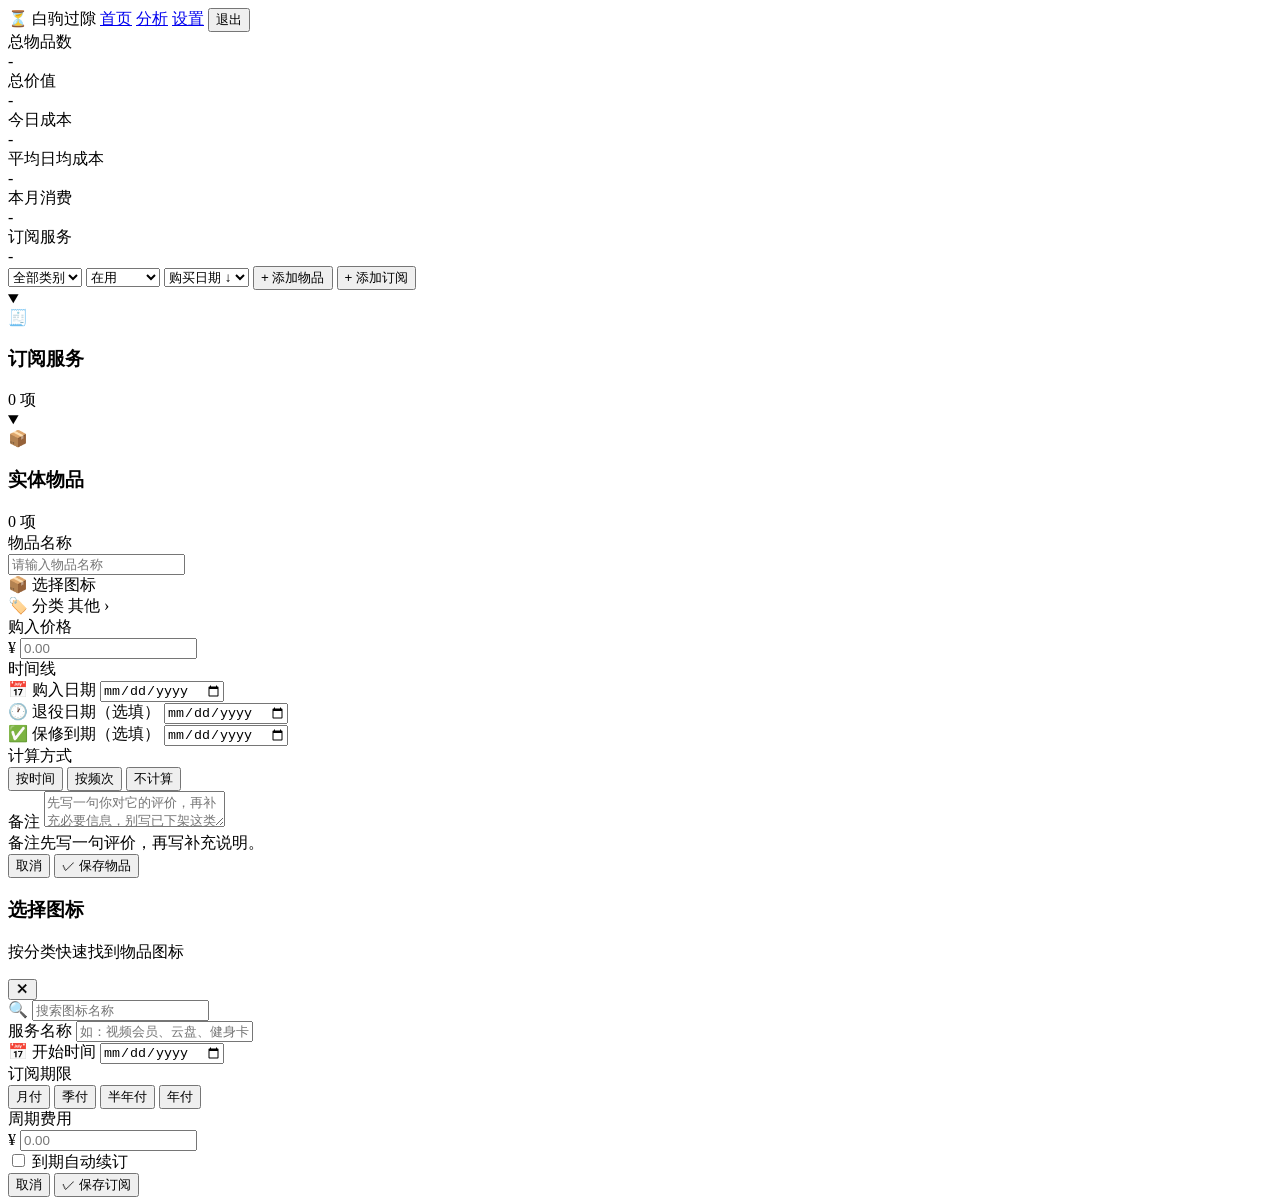
==== frontend/index.html @ 6dac4704 "first" ====
<!DOCTYPE html>
<html lang="zh-CN">
<head>
  <meta charset="UTF-8">
  <meta name="viewport" content="width=device-width, initial-scale=1.0">
  <title>白驹过隙 — 日均成本追踪</title>
  <link rel="stylesheet" href="/css/style.css?v=27">
  <link rel="stylesheet" href="/vendor/flatpickr.min.css">

</head>
<body>
  <nav class="navbar">
    <span class="logo">⏳ 白驹过隙</span>
    <a href="/" class="active">首页</a>
    <a href="/analytics">分析</a>
    <a href="/settings">设置</a>
    <span class="nav-spacer"></span>
    <button class="nav-logout" onclick="fetch('/api/logout',{method:'POST'}).then(()=>window.location.href='/login')">退出</button>
    <a href="/admin" class="nav-admin-link" style="display:none;">管理</a>
  </nav>

  <div class="stats-grid" id="statsGrid">
    <div class="stat-card"><div class="label">总物品数</div><div class="value accent" id="totalCount">-</div></div>
    <div class="stat-card"><div class="label">总价值</div><div class="value success" id="totalValue">-</div></div>
    <div class="stat-card"><div class="label">今日成本</div><div class="value accent" id="todayCost">-</div></div>
    <div class="stat-card"><div class="label">平均日均成本</div><div class="value" id="avgDailyCost">-</div></div>
    <div class="stat-card"><div class="label">本月消费</div><div class="value accent" id="monthSpending">-</div></div>
    <div class="stat-card"><div class="label">订阅服务</div><div class="value" id="subSummary">-</div></div>
  </div>

  <div class="toolbar">
    <select id="filterCategory">
      <option value="">全部类别</option>
      <option>数码产品</option><option>家居日用</option><option>家用电器</option>
      <option>户外运动</option><option>服装鞋帽</option><option>美妆护肤</option>
      <option>食品饮料</option><option>交通工具</option><option>书籍文具</option>
      <option>其他</option>
    </select>
    <select id="filterStatus">
      <option value="active" selected>在用</option>
      <option value="">全部状态</option>
      <option value="retired">已退役</option>
    </select>
    <select id="sortBy">
      <option value="purchase_date" selected>购买日期 ↓</option>
      <option value="created_at">最近添加</option>
      <option value="daily_cost">日均成本 ↓</option>
      <option value="price">价格 ↓</option>
    </select>
    <button class="btn btn-accent" onclick="openAddModal()">+ 添加物品</button>
    <button class="btn btn-outline" onclick="openAddSubModal()">+ 添加订阅</button>
  </div>

  <details class="collapsible-section" id="subsSection" open>
    <summary class="section-header collapsible-header">
      <div class="section-title-row"><span class="section-icon">🧾</span><h3>订阅服务</h3></div>
      <span class="section-sub" id="subsCount">0 项</span>
    </summary>
    <div class="items-grid" id="subsGrid"></div>
  </details>

  <details class="collapsible-section" id="itemsSection" open>
    <summary class="section-header collapsible-header">
      <div class="section-title-row"><span class="section-icon">📦</span><h3>实体物品</h3></div>
      <span class="section-sub" id="itemsCount">0 项</span>
    </summary>
    <div id="itemsYearGroups"></div>
  </details>

  <!-- Add/Edit Modal -->
  <div class="modal-overlay" id="itemModal">
    <div class="modal modal-form">
      <input type="hidden" id="editId">

      <!-- 物品名称 -->
      <div class="form-card">
        <label class="form-label">物品名称</label>
        <div class="form-name-row">
          <input type="text" id="fName" placeholder="请输入物品名称" class="form-input-main">
          <div class="form-icon-picker" onclick="openIconPicker()">
            <span class="icon-emoji" id="selectedIconEmoji">📦</span>
            <span class="icon-label">选择图标</span>
          </div>
        </div>
        <input type="hidden" id="fImage">
        <div class="form-category-bar" onclick="toggleCategoryDropdown()">
          <span>🏷️ 分类</span>
          <span><span id="fCategoryDisplay">其他</span> ›</span>
        </div>
        <select id="fCategory" style="display:none">
          <option>数码产品</option><option>家居日用</option><option>家用电器</option>
          <option>户外运动</option><option>服装鞋帽</option><option>美妆护肤</option>
          <option>食品饮料</option><option>交通工具</option><option>书籍文具</option>
          <option>其他</option>
        </select>
      </div>

      <!-- 购入价格 -->
      <div class="form-card">
        <label class="form-label">购入价格</label>
        <div class="form-price-row">
          <span class="price-symbol">¥</span>
          <input type="number" id="fPrice" placeholder="0.00" step="0.01" class="form-input-price">
        </div>
      </div>

      <!-- 时间线 -->
      <div class="form-section-title">时间线</div>
      <div class="form-card">
        <div class="form-timeline-row">
          <span>📅 购入日期</span>
          <input type="date" id="fDate" class="form-input-date">
        </div>
        <div class="form-timeline-row">
          <span>🕐 退役日期（选填）</span>
          <input type="date" id="fRetireDate" class="form-input-date">
        </div>
        <div class="form-timeline-row">
          <span>✅ 保修到期（选填）</span>
          <input type="date" id="fWarrantyDate" class="form-input-date">
        </div>
      </div>

      <!-- 计算方式 -->
      <div class="form-section-title">计算方式</div>
      <div class="calc-toggle" id="calcToggle">
        <button class="active" data-method="按时间">按时间</button>
        <button data-method="按频次">按频次</button>
        <button data-method="不计算">不计算</button>
      </div>

      <!-- 备注 -->
      <div class="form-card">
        <label class="form-label">备注</label>
        <textarea id="fNote" placeholder="先写一句你对它的评价，再补充必要信息，别写已下架这类无用内容..." class="form-textarea"></textarea>
        <div class="form-help">备注先写一句评价，再写补充说明。</div>
      </div>


      <div class="modal-actions">
        <button class="btn btn-outline" onclick="closeModal()">取消</button>
        <button class="btn btn-accent" onclick="saveItem()">✓ 保存物品</button>
      </div>
    </div>
  </div>


  <!-- 图标选择器弹窗 -->
  <div class="icon-picker-overlay" id="iconPickerOverlay">
    <div class="icon-picker-sheet">
      <div class="icon-picker-handle"></div>
      <div class="icon-picker-header">
        <div>
          <h3>选择图标</h3>
          <p>按分类快速找到物品图标</p>
        </div>
        <button class="icon-picker-close" onclick="closeIconPicker()">✕</button>
      </div>
      <div class="icon-picker-search">
        <span class="search-icon">🔍</span>
        <input type="text" id="iconSearch" placeholder="搜索图标名称" oninput="filterIcons()">
      </div>
      <div class="icon-picker-tabs" id="iconPickerTabs"></div>
      <div class="icon-picker-grid" id="iconPickerGrid"></div>
    </div>
  </div>

  <script src="/js/icons.js"></script>
  <script src="/js/app.js?v=16"></script>
  <script src="/vendor/flatpickr.min.js"></script>
  <script src="/vendor/flatpickr-zh.js"></script>

  <!-- 订阅服务弹窗 -->
  <div class="modal-overlay" id="subModal">
    <div class="modal modal-form">
      <input type="hidden" id="editSubId">
      <div class="form-card">
        <label class="form-label">服务名称</label>
        <input type="text" id="fSubName" placeholder="如：视频会员、云盘、健身卡" class="form-input-main">
      </div>
      <div class="form-card">
        <div class="form-timeline-row">
          <span>📅 开始时间</span>
          <input type="date" id="fSubStart" class="form-input-date">
        </div>
      </div>
      <div class="form-card">
        <label class="form-label">订阅期限</label>
        <div class="calc-toggle" id="subCycleToggle">
          <button class="active" data-cycle="月付" onclick="selectSubCycle(event)">月付</button>
          <button data-cycle="季付" onclick="selectSubCycle(event)">季付</button>
          <button data-cycle="半年付" onclick="selectSubCycle(event)">半年付</button>
          <button data-cycle="年付" onclick="selectSubCycle(event)">年付</button>
        </div>
      </div>
      <div class="form-card">
        <label class="form-label">周期费用</label>
        <div class="form-price-row">
          <span class="price-symbol">¥</span>
          <input type="number" id="fSubPrice" placeholder="0.00" step="0.01" class="form-input-price">
        </div>
      </div>
      <div class="form-card">
        <label class="form-label">
          <input type="checkbox" id="fSubAutoRenew"> 到期自动续订
        </label>
      </div>
      <div class="modal-actions">
        <button class="btn btn-outline" onclick="closeSubModal()">取消</button>
        <button class="btn btn-accent" onclick="saveSubscription()">✓ 保存订阅</button>
      </div>
    </div>
  </div>

  <script>
    fetch('/api/auth/check').then(r=>r.json()).then(d=>{
      if(d.is_admin) document.querySelectorAll('.nav-admin-link').forEach(el=>el.style.display='');
    });
  </script>
</body>
</html>
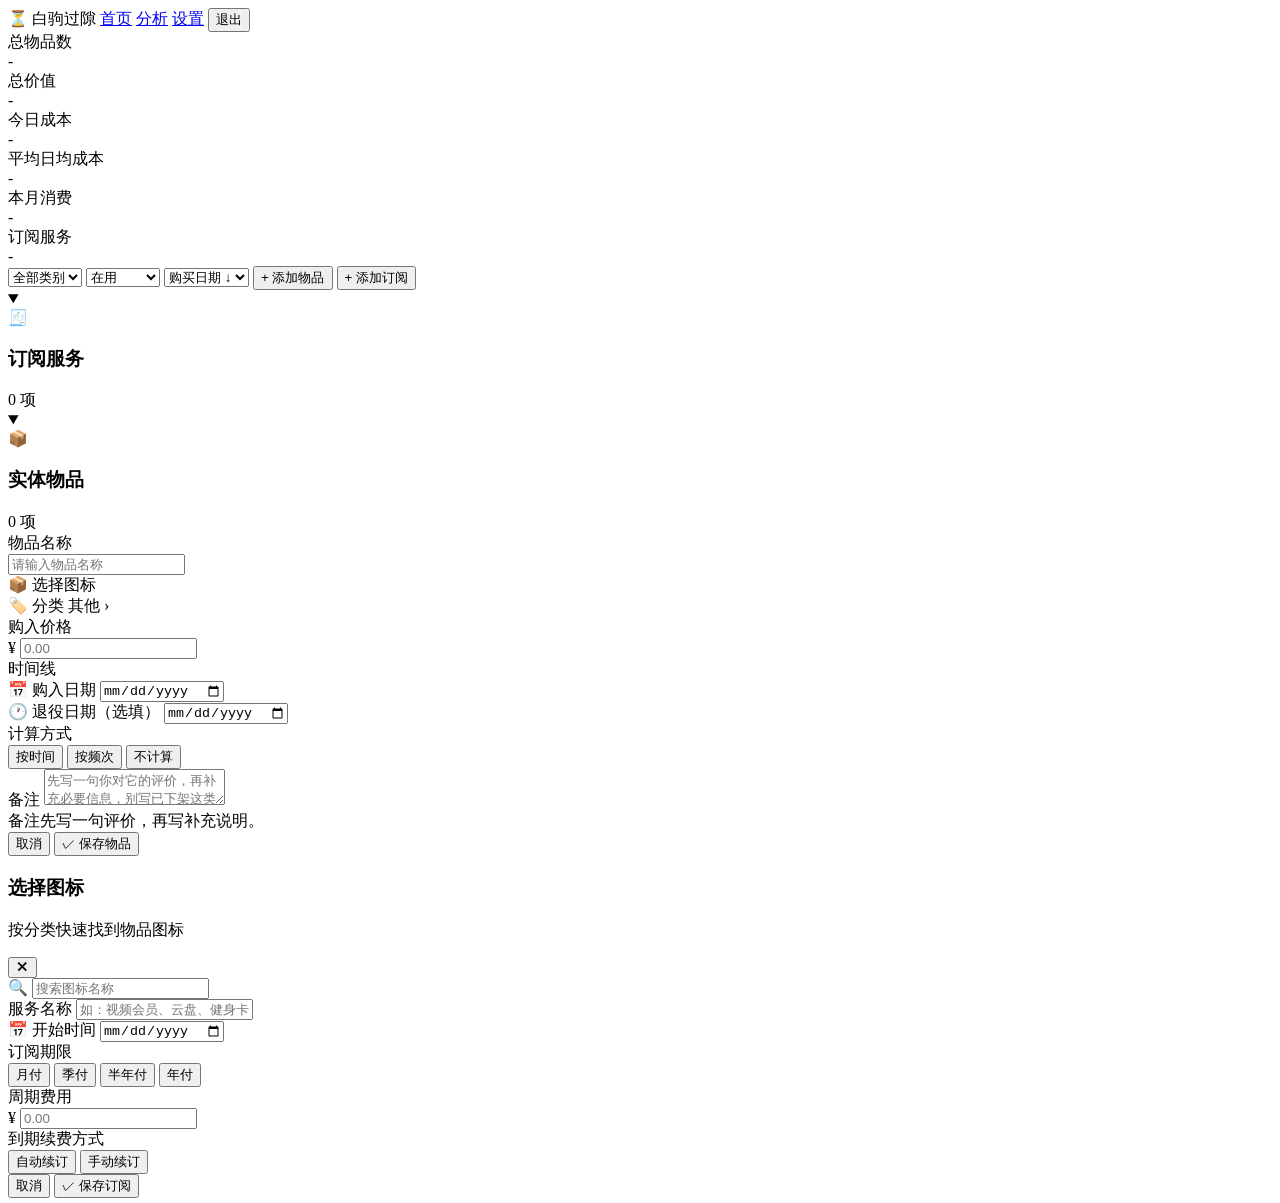
==== commit 6d2f08b5: "fix 优化管理页面，删除保修到期，其他一些小优化" ====
--- a/frontend/index.html
+++ b/frontend/index.html
@@ -4,8 +4,15 @@
   <meta charset="UTF-8">
   <meta name="viewport" content="width=device-width, initial-scale=1.0">
   <title>白驹过隙 — 日均成本追踪</title>
-  <link rel="stylesheet" href="/css/style.css?v=27">
+  <link rel="stylesheet" href="/css/style.css?v=29">
   <link rel="stylesheet" href="/vendor/flatpickr.min.css">
+  <link rel="manifest" href="/manifest.json">
+  <meta name="theme-color" content="#e94560">
+  <meta name="mobile-web-app-capable" content="yes">
+  <meta name="apple-mobile-web-app-capable" content="yes">
+  <meta name="apple-mobile-web-app-status-bar-style" content="black-translucent">
+  <meta name="apple-mobile-web-app-title" content="白驹过隙">
+  <link rel="apple-touch-icon" href="/icons/icon-192.svg">
 
 </head>
 <body>
@@ -115,18 +122,24 @@
           <span>🕐 退役日期（选填）</span>
           <input type="date" id="fRetireDate" class="form-input-date">
         </div>
-        <div class="form-timeline-row">
-          <span>✅ 保修到期（选填）</span>
-          <input type="date" id="fWarrantyDate" class="form-input-date">
-        </div>
       </div>
 
       <!-- 计算方式 -->
       <div class="form-section-title">计算方式</div>
-      <div class="calc-toggle" id="calcToggle">
+      <div class="option-toggle calc-toggle" id="calcToggle">
         <button class="active" data-method="按时间">按时间</button>
         <button data-method="按频次">按频次</button>
         <button data-method="不计算">不计算</button>
+      </div>
+
+      <!-- 使用次数（按频次时显示） -->
+      <div class="form-card" id="usageCountRow" style="display:none;">
+        <label class="form-label">使用次数</label>
+        <div class="form-price-row">
+          <input type="number" id="fUsageCount" placeholder="0" min="0" step="1" class="form-input-price">
+          <span class="price-symbol" style="margin-left:8px;">次</span>
+        </div>
+        <div class="form-help">每次使用的成本 = 价格 ÷ 使用次数</div>
       </div>
 
       <!-- 备注 -->
@@ -166,7 +179,7 @@
   </div>
 
   <script src="/js/icons.js"></script>
-  <script src="/js/app.js?v=16"></script>
+  <script src="/js/app.js?v=20"></script>
   <script src="/vendor/flatpickr.min.js"></script>
   <script src="/vendor/flatpickr-zh.js"></script>
 
@@ -186,7 +199,7 @@
       </div>
       <div class="form-card">
         <label class="form-label">订阅期限</label>
-        <div class="calc-toggle" id="subCycleToggle">
+        <div class="option-toggle calc-toggle" id="subCycleToggle">
           <button class="active" data-cycle="月付" onclick="selectSubCycle(event)">月付</button>
           <button data-cycle="季付" onclick="selectSubCycle(event)">季付</button>
           <button data-cycle="半年付" onclick="selectSubCycle(event)">半年付</button>
@@ -201,9 +214,11 @@
         </div>
       </div>
       <div class="form-card">
-        <label class="form-label">
-          <input type="checkbox" id="fSubAutoRenew"> 到期自动续订
-        </label>
+        <label class="form-label">到期续费方式</label>
+        <div class="option-toggle" id="subAutoRenewToggle">
+          <button class="active" data-auto="1" onclick="selectSubAutoRenew(event)">自动续订</button>
+          <button data-auto="0" onclick="selectSubAutoRenew(event)">手动续订</button>
+        </div>
       </div>
       <div class="modal-actions">
         <button class="btn btn-outline" onclick="closeSubModal()">取消</button>
@@ -211,6 +226,12 @@
       </div>
     </div>
   </div>
+
+  <script>
+    if ('serviceWorker' in navigator) {
+      navigator.serviceWorker.register('/sw.js').catch(() => {});
+    }
+  </script>
 
   <script>
     fetch('/api/auth/check').then(r=>r.json()).then(d=>{
